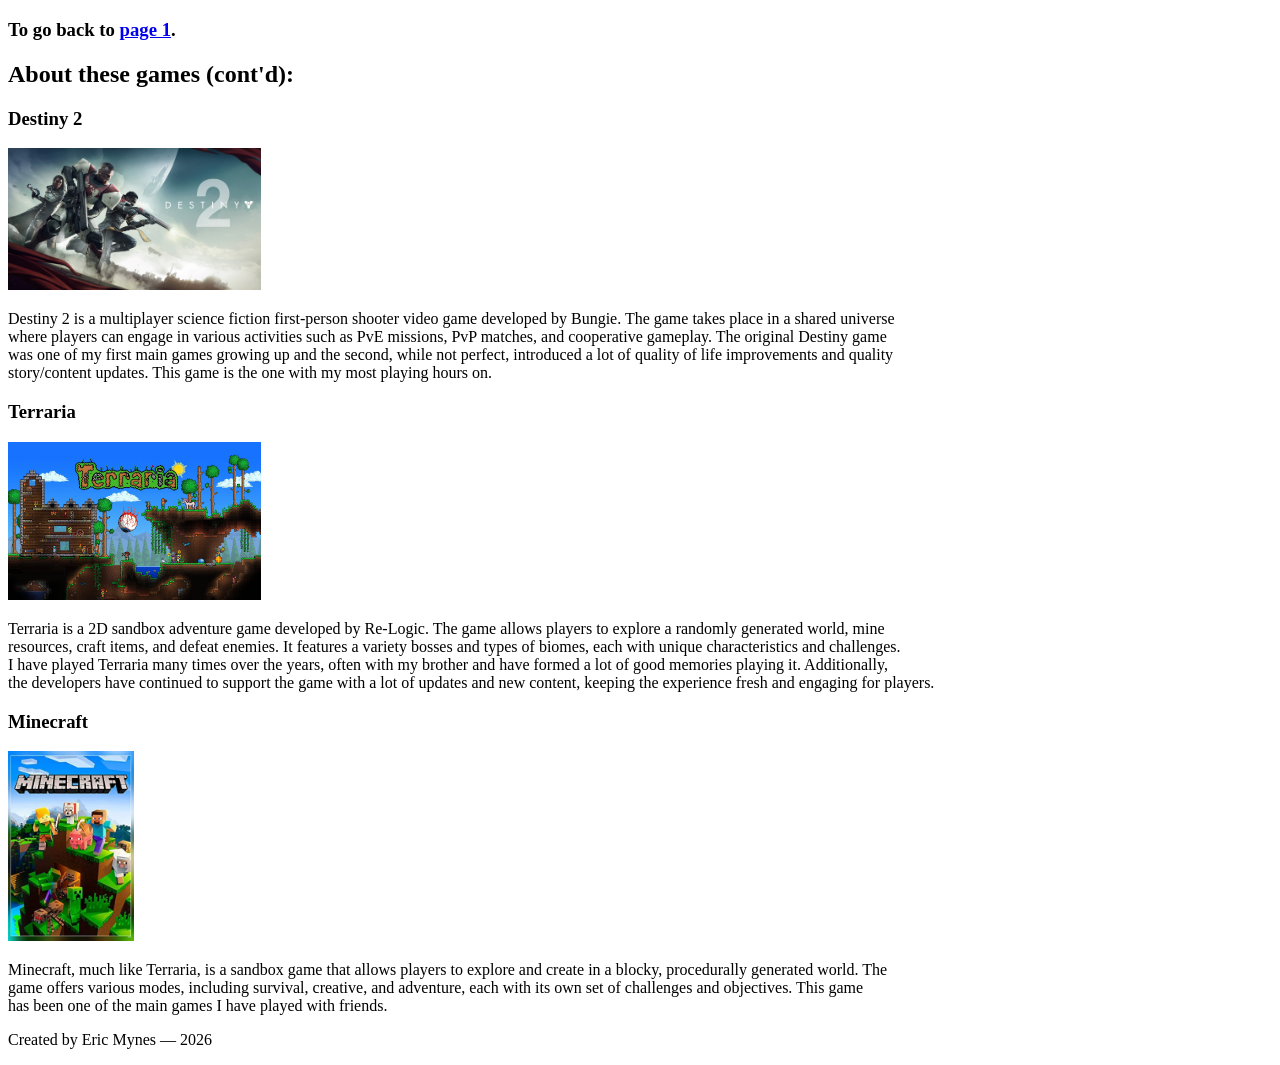
==== page2.html @ a3f68037 "w4's code" ====
<!DOCTYPE html>
<html>
  <head> <!-- this is the meta data-->
    <title>HTML Practice - Page 2 - Eric Mynes</title> 
    <!-- link to the css file  -->
    <link rel="stylesheet" href="./css/style.css" />
  </head> 
  <body> <!-- this is where everything is displayed -->
    <nav> <!-- navigation link to the second page -->
        <h3>To go back to <a href="index.html">page 1</a>.</h3>
    </nav>
    <main>
        <article>
            <header> <!-- header for the game descriptions continued -->
                <h2>About these games (cont'd):</h2>
            </header>
                <section>
                    <h3 class="gameTitles">Destiny 2</h3> <!-- game title -->
                        <!-- images for the games -->
                        <img alt="An image of a Destiny 2 game poster" src="/images/d2.jpg" width="20%" height="20%"/>
                            <p> <!-- short description for the game -->
                                Destiny 2 is a multiplayer science fiction first-person shooter video game developed by Bungie. The game takes place in a shared universe
                                <br> where players can engage in various activities such as PvE missions, PvP matches, and cooperative gameplay. The original Destiny game
                                <br>was one of my first main games growing up and the second, while not perfect, introduced a lot of quality of life improvements and quality 
                                <br>story/content updates. This game is the one with my most playing hours on.
                            </p>
                </section>
                <section>
                    <h3 class="gameTitles">Terraria</h3> <!-- game title -->
                        <!-- images for the games -->
                        <img alt="An image of a Terraria game poster" src="/images/terraria.jpg" width="20%" height="20%"/>
                            <p> <!-- short description for the game -->
                                Terraria is a 2D sandbox adventure game developed by Re-Logic. The game allows players to explore a randomly generated world, mine 
                                <br>resources, craft items, and defeat enemies. It features a variety bosses and types of biomes, each with unique characteristics and challenges.
                                <br> I have played Terraria many times over the years, often with my brother and have formed a lot of good memories playing it. Additionally,
                                <br> the developers have continued to support the game with a lot of updates and new content, keeping the experience fresh and engaging for players.
                            </p>
                </section>
                <section>
                    <h3 class="gameTitles">Minecraft</h3> <!-- game title -->
                        <!-- images for the games -->
                        <img alt="An image of a Minecraft game poster" src="/images/minecraft.jpg" width="10%" height="15%"/>
                             <p> <!-- short description for the game -->
                                Minecraft, much like Terraria, is a sandbox game that allows players to explore and create in a blocky, procedurally generated world. The 
                                <br>game offers various modes, including survival, creative, and adventure, each with its own set of challenges and objectives. This game
                                <br> has been one of the main games I have played with friends. 
                            </p>
                </section>
        </article>
    </main>
    <footer> <!-- footer for credit -->
        <p>Created by Eric Mynes &mdash; 2026</p>
    </footer>
  </body> 
</html>
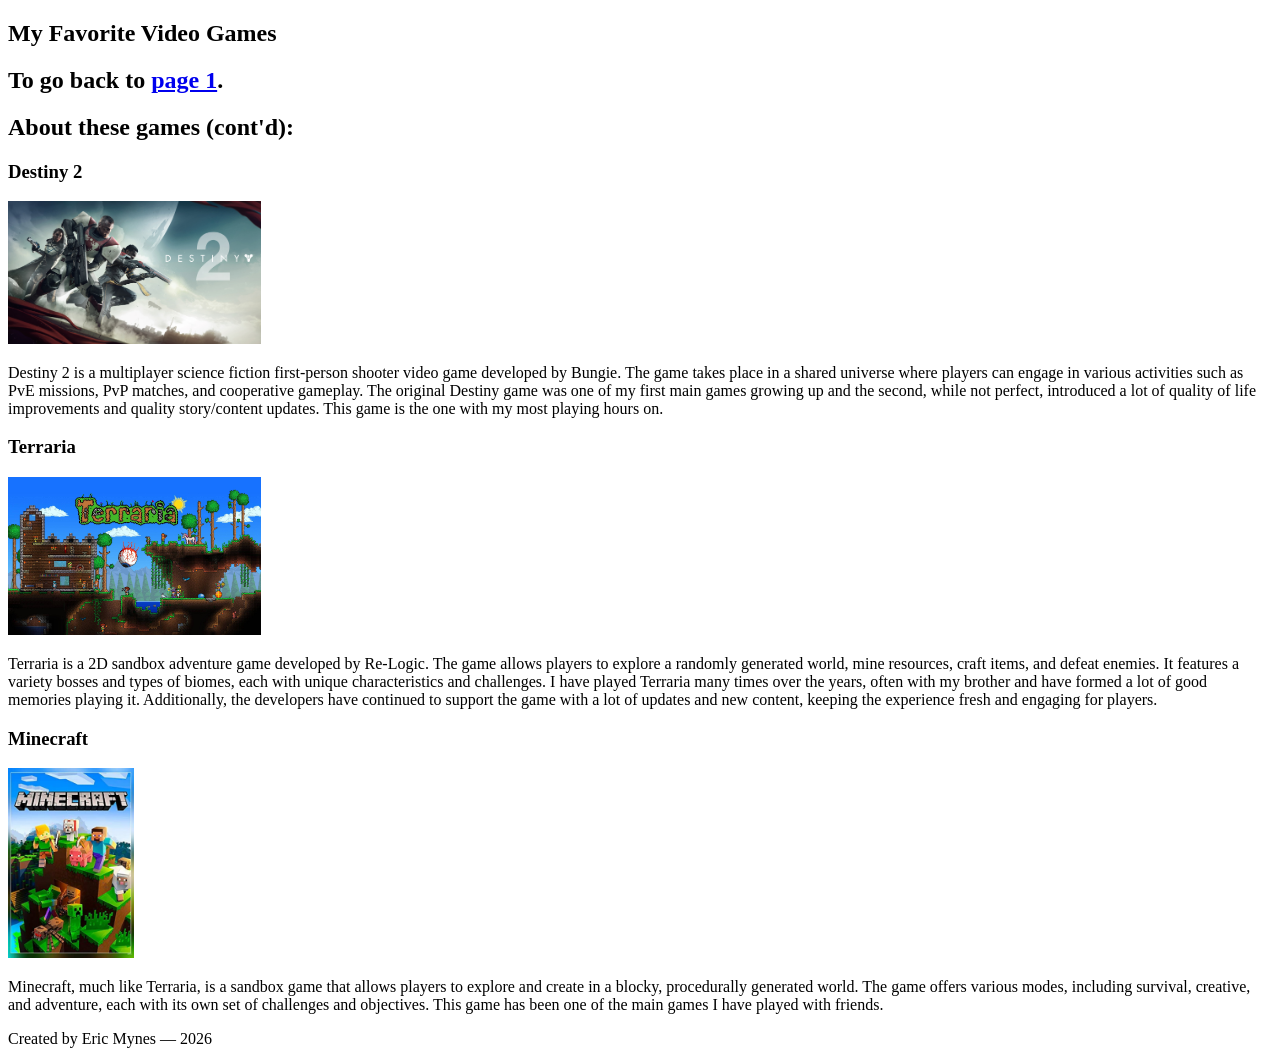
==== commit f114834c: "acounted for smaller screens and did step 2 too" ====
--- a/page2.html
+++ b/page2.html
@@ -5,14 +5,16 @@
     <!-- link to the css file  -->
     <link rel="stylesheet" href="./css/style.css" />
   </head> 
-  <body> <!-- this is where everything is displayed -->
-    <nav> <!-- navigation link to the second page -->
-        <h3>To go back to <a href="index.html">page 1</a>.</h3>
-    </nav>
+  <body>
     <main>
         <article>
             <header> <!-- header for the game descriptions continued -->
-                <h2>About these games (cont'd):</h2>
+                <h1>My Favorite Video Games</h1> <!-- this is the main heading -->
+                    <!-- this is where everything is displayed -->
+                    <nav> <!-- navigation link to the second page -->
+                        <h2>To go back to <a href="index.html">page 1</a>.</h2>
+                    </nav>
+                    <h2>About these games (cont'd):</h2>
             </header>
                 <section>
                     <h3 class="gameTitles">Destiny 2</h3> <!-- game title -->
@@ -20,9 +22,9 @@
                         <img alt="An image of a Destiny 2 game poster" src="/images/d2.jpg" width="20%" height="20%"/>
                             <p> <!-- short description for the game -->
                                 Destiny 2 is a multiplayer science fiction first-person shooter video game developed by Bungie. The game takes place in a shared universe
-                                <br> where players can engage in various activities such as PvE missions, PvP matches, and cooperative gameplay. The original Destiny game
-                                <br>was one of my first main games growing up and the second, while not perfect, introduced a lot of quality of life improvements and quality 
-                                <br>story/content updates. This game is the one with my most playing hours on.
+                                where players can engage in various activities such as PvE missions, PvP matches, and cooperative gameplay. The original Destiny game
+                                was one of my first main games growing up and the second, while not perfect, introduced a lot of quality of life improvements and quality 
+                                story/content updates. This game is the one with my most playing hours on.
                             </p>
                 </section>
                 <section>
@@ -31,9 +33,9 @@
                         <img alt="An image of a Terraria game poster" src="/images/terraria.jpg" width="20%" height="20%"/>
                             <p> <!-- short description for the game -->
                                 Terraria is a 2D sandbox adventure game developed by Re-Logic. The game allows players to explore a randomly generated world, mine 
-                                <br>resources, craft items, and defeat enemies. It features a variety bosses and types of biomes, each with unique characteristics and challenges.
-                                <br> I have played Terraria many times over the years, often with my brother and have formed a lot of good memories playing it. Additionally,
-                                <br> the developers have continued to support the game with a lot of updates and new content, keeping the experience fresh and engaging for players.
+                                resources, craft items, and defeat enemies. It features a variety bosses and types of biomes, each with unique characteristics and challenges.
+                                I have played Terraria many times over the years, often with my brother and have formed a lot of good memories playing it. Additionally,
+                                the developers have continued to support the game with a lot of updates and new content, keeping the experience fresh and engaging for players.
                             </p>
                 </section>
                 <section>
@@ -42,8 +44,8 @@
                         <img alt="An image of a Minecraft game poster" src="/images/minecraft.jpg" width="10%" height="15%"/>
                              <p> <!-- short description for the game -->
                                 Minecraft, much like Terraria, is a sandbox game that allows players to explore and create in a blocky, procedurally generated world. The 
-                                <br>game offers various modes, including survival, creative, and adventure, each with its own set of challenges and objectives. This game
-                                <br> has been one of the main games I have played with friends. 
+                                game offers various modes, including survival, creative, and adventure, each with its own set of challenges and objectives. This game
+                                has been one of the main games I have played with friends. 
                             </p>
                 </section>
         </article>
